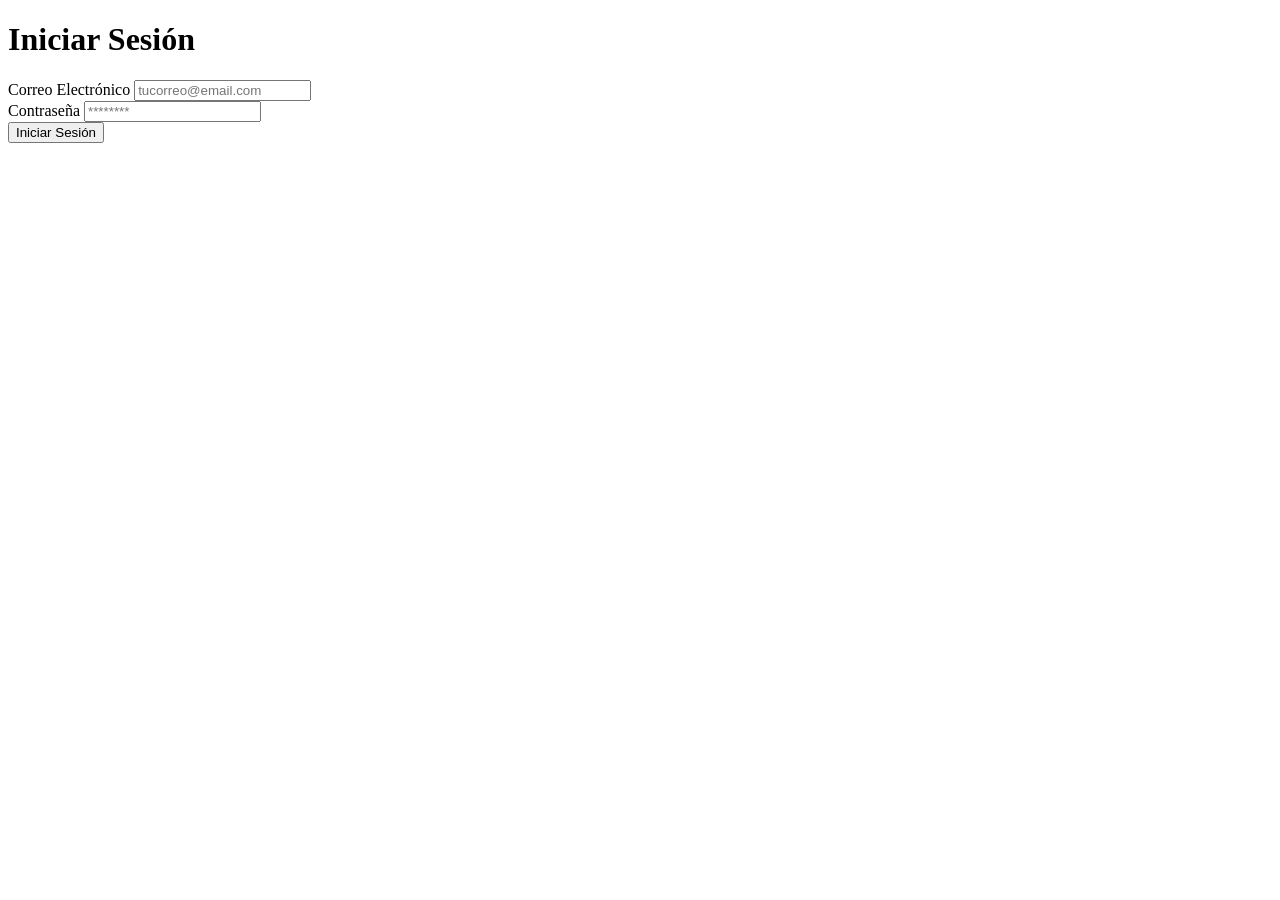
==== src/main/resources/templates/index.html @ 260743c4 "se agregaron archivos para el front y se creo el login y el singin" ====
<!doctype html>
<html lang="en">
<head>
    <meta charset="UTF-8">
    <meta name="viewport" content="width=device-width, initial-scale=1">
    <title>GYMTRACK PRO</title>
    <link rel="stylesheet" href="/css/styles.css">
</head>
<body>

    <header>
        <div id="header-container"></div>
    </header>
    <div class="container">
        <div>
            <h1>Iniciar Sesión</h1>
            <form>
                <div class="form-group">
                    <label for="email">Correo Electrónico</label>
                    <input type="email" id="email" name="email" required placeholder="tucorreo@email.com">
                </div>
                <div class="form-group">
                    <label for="password">Contraseña</label>
                    <input type="password" id="password" name="password" required placeholder="********">
                </div>
                <button class="btn btn-primary" type="submit">Iniciar Sesión</button>
            </form>
        </div>
    </div>

    <footer>
        <div id="footer-container"></div>
    </footer>
</body>

<script src="js/header.js"></script>
<script src="js/footer.js"></script>
<script src="js/diet.js"></script>
    <script src="/js/app.js"></script>
</html>
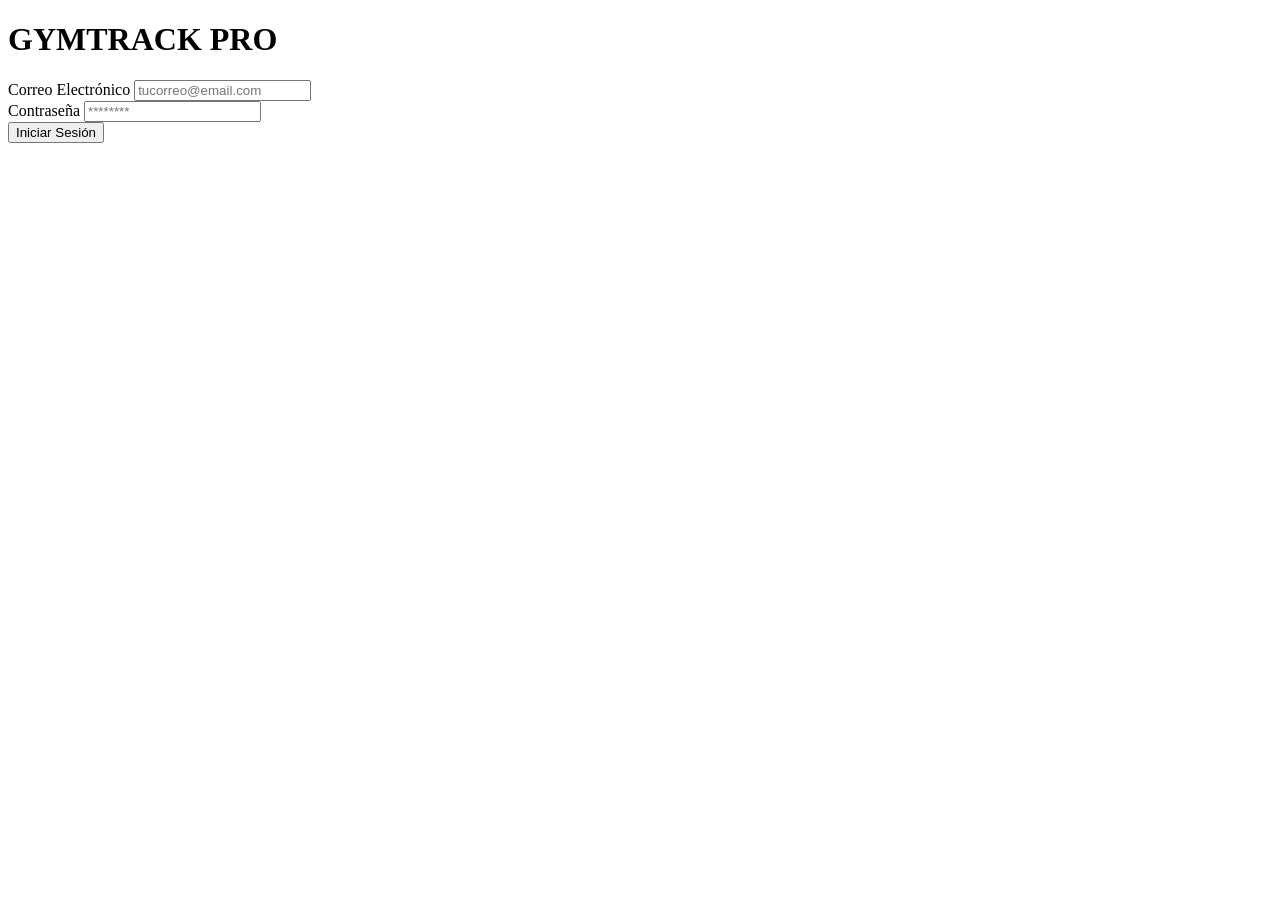
==== commit e6d9ea23: "se agregaron todos los modelos y repostories, pero aun les falta las relaciones entre tablas" ====
--- a/src/main/resources/templates/index.html
+++ b/src/main/resources/templates/index.html
@@ -13,7 +13,7 @@
     </header>
     <div class="container">
         <div>
-            <h1>Iniciar Sesión</h1>
+            <h1>GYMTRACK PRO</h1>
             <form>
                 <div class="form-group">
                     <label for="email">Correo Electrónico</label>
